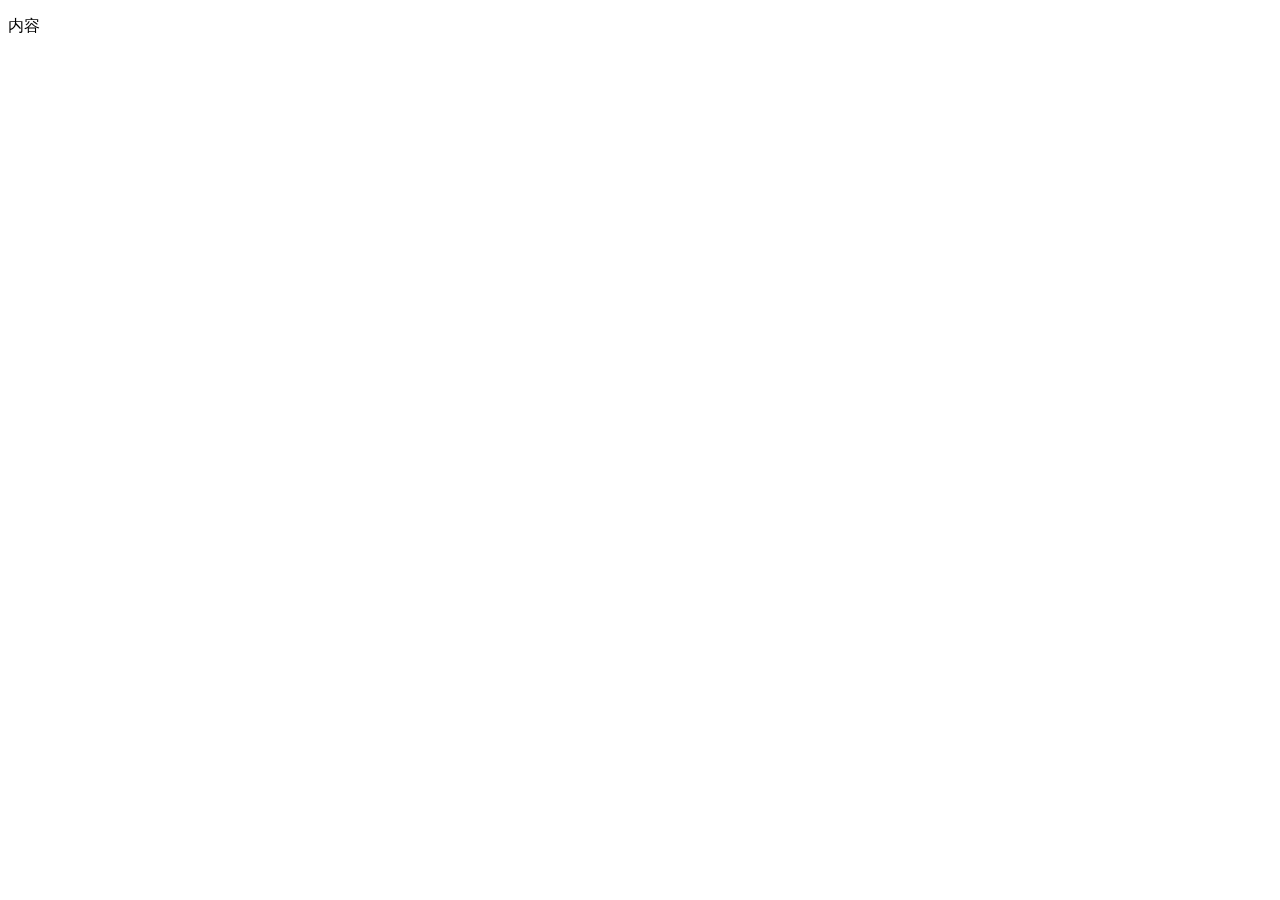
==== test/index.html @ d2dfccdc "testDemo" ====
<!DOCTYPE html>
<html>
<head>
	<meta charset="UTF-8">
	<title>Document</title>
	<link rel="stylesheet" href="css/swiper.min.css">
    <link rel="stylesheet" href="css/animate.min.css">
	<script src="js/swiper.min.js"></script>
	<script src="js/swiper.animate1.0.2.min.js"></script>

</head>
<body>

<div class="swiper-slide">
	<p class="ani" swiper-animate-effect="fadeInUp" swiper-animate-duration="0.5s" swiper-animate-delay="0.3s">内容</p>
</div>
   
<script>        
	var mySwiper = new Swiper ('.swiper-container', {
		onInit: function(swiper){ //Swiper2.x的初始化是onFirstInit
			swiperAnimateCache(swiper); 
			swiperAnimate(swiper); 
		}, 
		onSlideChangeEnd: function(swiper){ 
			swiperAnimate(swiper); 
		} 
	})        
</script>
  
</body>	
</html>
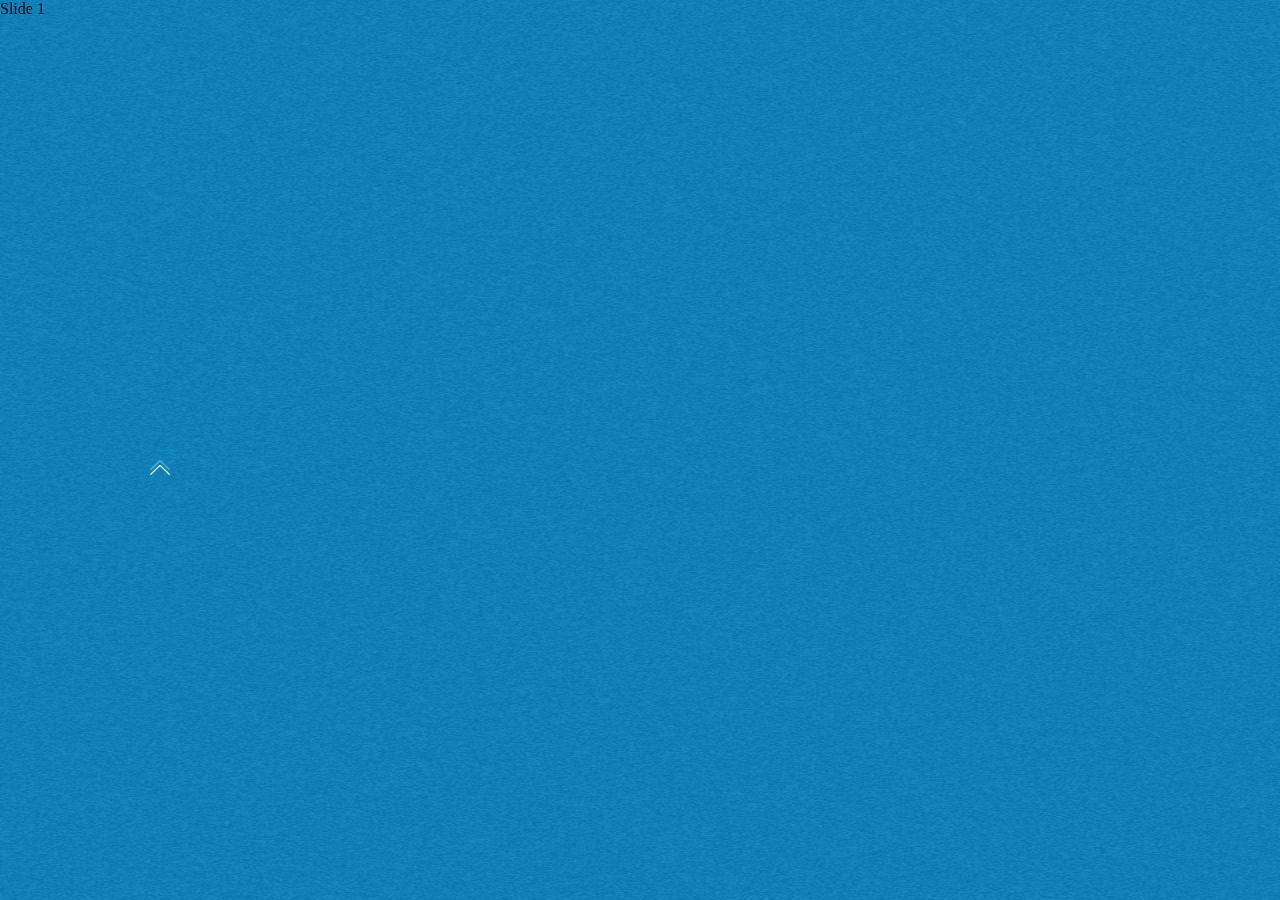
==== commit 3de48fb9: "img" ====
--- a/test/index.html
+++ b/test/index.html
@@ -2,21 +2,61 @@
 <html>
 <head>
 	<meta charset="UTF-8">
+	<meta name='viewport' content='width=device-width, initial-scale=1.0, maximum-scale=1.0'/>
 	<title>Document</title>
 	<link rel="stylesheet" href="css/swiper.min.css">
     <link rel="stylesheet" href="css/animate.min.css">
 	<script src="js/swiper.min.js"></script>
 	<script src="js/swiper.animate1.0.2.min.js"></script>
+	
+	<style type="text/css">
 
+	*{margin:0;padding:0;}
+	html,body{height:100%;}
+	body{font-family:"microsoft yahei";}
+	.swiper-container {width:100%;height:100%;background:#000;}
+	.swiper-slide{width:100%;height:100%;background:url(img/upload/bg.jpg)no-repeat left top;background-size:100% 100%;}
+	
+
+	.ani,.txt{position:absolute;}
+
+	#array{position:absolute;z-index:999;-webkit-animation: start 1.5s infinite ease-in-out;}
+	@-webkit-keyframes start {
+		0%,30% {opacity: 0;-webkit-transform: translate(0,10px);}
+		60% {opacity: 1;-webkit-transform: translate(0,0);}
+		100% {opacity: 0;-webkit-transform: translate(0,-8px);}
+	}
+	@-moz-keyframes start {
+		0%,30% {opacity: 0;-moz-transform: translate(0,10px);}
+		60% {opacity: 1;-moz-transform: translate(0,0);}
+		100% {opacity: 0;-moz-transform: translate(0,-8px);}
+	}
+	@keyframes start {
+		0%,30% {opacity: 0;transform: translate(0,10px);}
+		60% {opacity: 1;transform: translate(0,0);}
+		100% {opacity: 0;transform: translate(0,-8px);}
+	}
+	</style>
 </head>
 <body>
 
-<div class="swiper-slide">
-	<p class="ani" swiper-animate-effect="fadeInUp" swiper-animate-duration="0.5s" swiper-animate-delay="0.3s">内容</p>
+   
+<div class="swiper-container">
+    <div class="swiper-wrapper">
+        <div class="swiper-slide">Slide 1</div>
+        <div class="swiper-slide">Slide 2</div>
+        <div class="swiper-slide">Slide 3</div>
+    </div>
+
+    <!-- 如果需要分页器 -->
+   <img src="img/arrow.png" style="width:20px;height:15px; top:460px; left:150px;" id="array" class="resize"> 
+   <div class="swiper-pagination"></div>  
+    
+
 </div>
-   
 <script>        
 	var mySwiper = new Swiper ('.swiper-container', {
+
 		onInit: function(swiper){ //Swiper2.x的初始化是onFirstInit
 			swiperAnimateCache(swiper); 
 			swiperAnimate(swiper); 
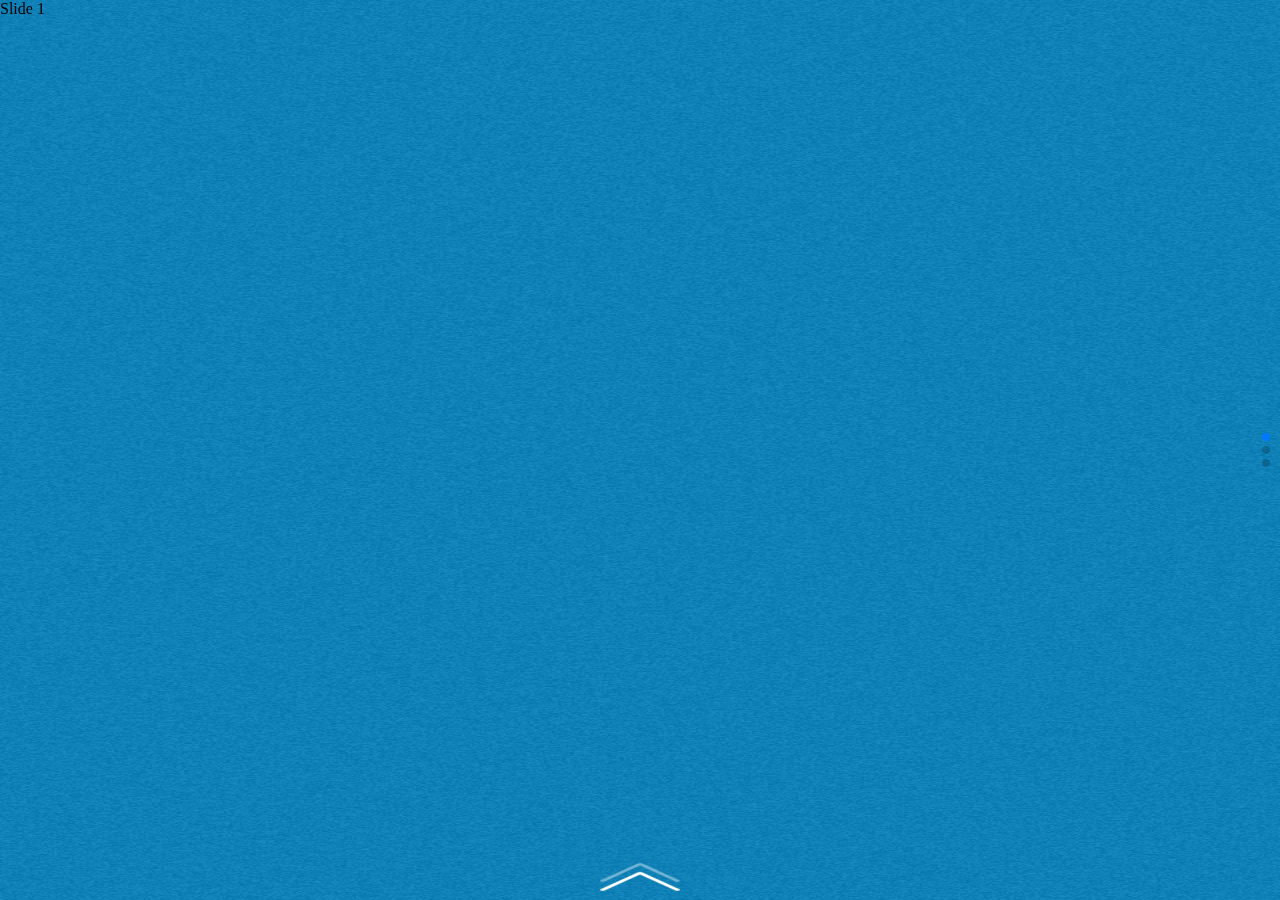
==== commit e5806d9c: "Swiper_Demo" ====
--- a/test/index.html
+++ b/test/index.html
@@ -54,9 +54,23 @@
     
 
 </div>
-<script>        
+<script>     
+scaleW=window.innerWidth/320;
+scaleH=window.innerHeight/480;
+var resizes = document.querySelectorAll('.resize');
+          for (var j=0; j<resizes.length; j++) {
+           resizes[j].style.width=parseInt(resizes[j].style.width)*scaleW+'px';
+		   resizes[j].style.height=parseInt(resizes[j].style.height)*scaleH+'px';
+		   resizes[j].style.top=parseInt(resizes[j].style.top)*scaleH+'px';
+		   resizes[j].style.left=parseInt(resizes[j].style.left)*scaleW+'px'; 
+          }
+
+   
 	var mySwiper = new Swiper ('.swiper-container', {
-
+	   direction : 'vertical',
+	   pagination: '.swiper-pagination',
+	  //virtualTranslate : true,
+	   mousewheelControl : true,
 		onInit: function(swiper){ //Swiper2.x的初始化是onFirstInit
 			swiperAnimateCache(swiper); 
 			swiperAnimate(swiper); 
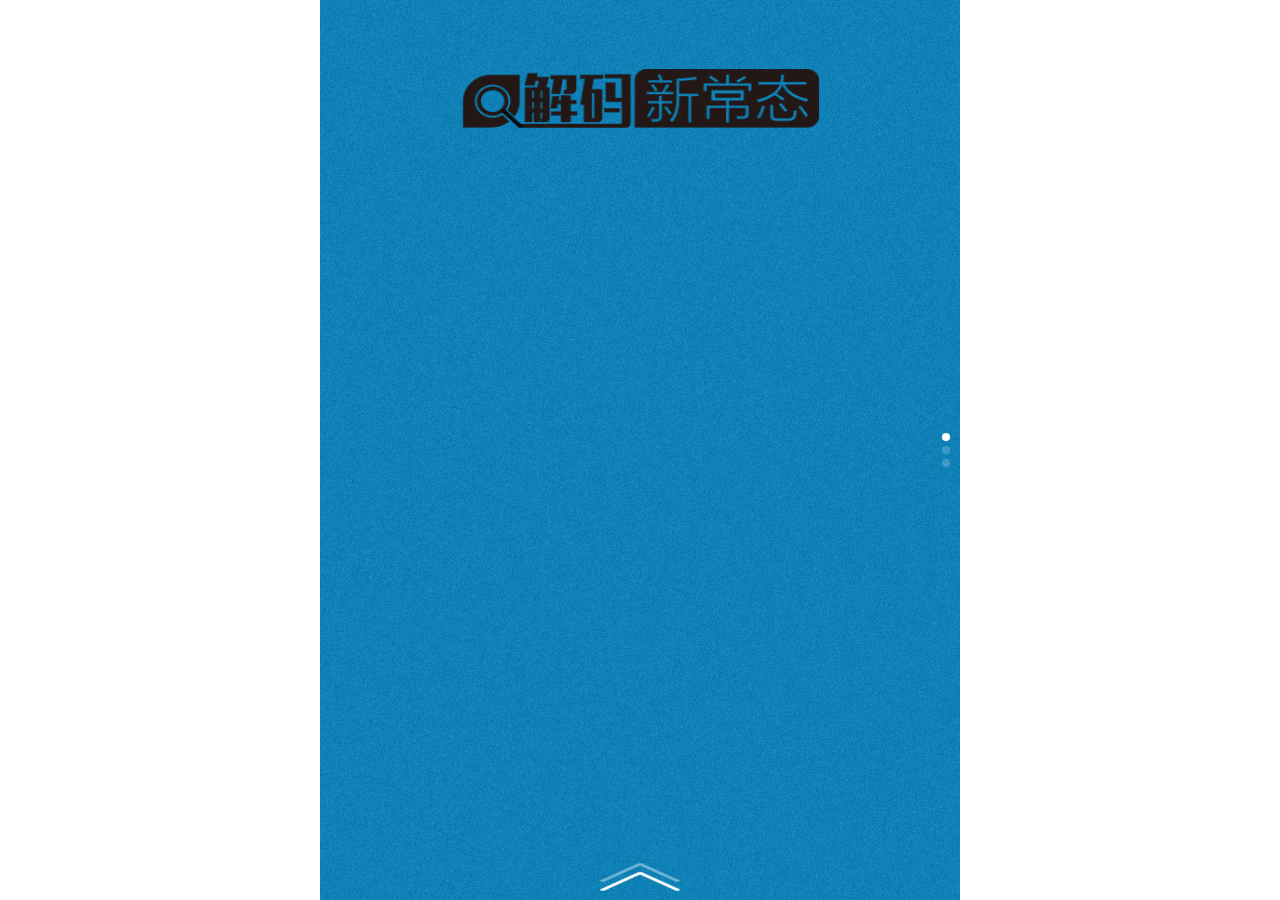
==== commit 11778c8f: "0513" ====
--- a/test/index.html
+++ b/test/index.html
@@ -14,13 +14,30 @@
 	*{margin:0;padding:0;}
 	html,body{height:100%;}
 	body{font-family:"microsoft yahei";}
-	.swiper-container {width:100%;height:100%;background:#000;}
-	.swiper-slide{width:100%;height:100%;background:url(img/upload/bg.jpg)no-repeat left top;background-size:100% 100%;}
-	
+	.swiper-container {		
+		max-width:640px;
+		min-width:320px;
+		margin:0 auto;
+		height:100%;
+		background:#3e3e3e;
+	}
+	.swiper-wrapper img{
+		max-width:640px;
+		min-width:320px;
+		margin:0 auto;
+	}
+	.swiper-slide{
+		width:100%;
+		height:100%;
+		background:url(img/upload/bg.jpg)no-repeat left top;
+		background-size:100% 100%;
+	}
 
+	.swiper-pagination-bullet-active{background:#fff;}
 	.ani,.txt{position:absolute;}
 
 	#array{position:absolute;z-index:999;-webkit-animation: start 1.5s infinite ease-in-out;}
+
 	@-webkit-keyframes start {
 		0%,30% {opacity: 0;-webkit-transform: translate(0,10px);}
 		60% {opacity: 1;-webkit-transform: translate(0,0);}
@@ -37,35 +54,55 @@
 		100% {opacity: 0;transform: translate(0,-8px);}
 	}
 	</style>
+	
 </head>
 <body>
 
    
 <div class="swiper-container">
     <div class="swiper-wrapper">
-        <div class="swiper-slide">Slide 1</div>
-        <div class="swiper-slide">Slide 2</div>
-        <div class="swiper-slide">Slide 3</div>
+       
+       <section class="swiper-slide swiper-slide1">
+
+          <img src="upload/bonus_01.png" class="ani resize" style="width:320px;height:43px;left:0px;top:30px;z-index:3;" swiper-animate-effect="bounce" swiper-animate-duration="1.5s" swiper-animate-delay="0s"  > 
+
+        </section>
+
+        <div class="swiper-slide">Slide 2
+			<p class="ani resize" style="width:320px;height:64px;left:0px;top:10px;z-index:5;" swiper-animate-effect="bounce" swiper-animate-duration="0.5s" swiper-animate-delay="0s">22222222222222222222</p>
+
+        </div>
+
+        <div class="swiper-slide">Slide 3
+ 			<p class="ani resize" style="width:320px;height:64px;left:0px;top:10px;z-index:5;" swiper-animate-effect="bounce" swiper-animate-duration="0.5s" swiper-animate-delay="0s">333333333333333333333</p>    
+
+ 		</div>
+
     </div>
 
     <!-- 如果需要分页器 -->
-   <img src="img/arrow.png" style="width:20px;height:15px; top:460px; left:150px;" id="array" class="resize"> 
+   <img src="img/arrow.png" style="width:20px;height:15px;left:50%; top:460px;" id="array" class="resize"> 
    <div class="swiper-pagination"></div>  
     
 
 </div>
+
 <script>     
-scaleW=window.innerWidth/320;
-scaleH=window.innerHeight/480;
+var scaleW=window.innerWidth/320;
+var scaleH=window.innerHeight/480;
 var resizes = document.querySelectorAll('.resize');
-          for (var j=0; j<resizes.length; j++) {
-           resizes[j].style.width=parseInt(resizes[j].style.width)*scaleW+'px';
-		   resizes[j].style.height=parseInt(resizes[j].style.height)*scaleH+'px';
-		   resizes[j].style.top=parseInt(resizes[j].style.top)*scaleH+'px';
-		   resizes[j].style.left=parseInt(resizes[j].style.left)*scaleW+'px'; 
+          for (var j = 0; j < resizes.length; j++) {
+           resizes[j].style.width = parseInt(resizes[j].style.width) * scaleW + 'px';
+		   resizes[j].style.height = parseInt(resizes[j].style.height) * scaleH + 'px';
+		   resizes[j].style.top = parseInt(resizes[j].style.top) * scaleH + 'px';
+		   resizes[j].style.left = parseInt(resizes[j].style.left) * scaleW +'px'; 
           }
+  
+var arrays = document.querySelector('#array'),arrasW = document.querySelector('#array').offsetWidth;
+	arrays.style.left = '50%';
+	arrays.style.marginLeft = -(arrasW) / 2 + 'px'; 
 
-   
+
 	var mySwiper = new Swiper ('.swiper-container', {
 	   direction : 'vertical',
 	   pagination: '.swiper-pagination',
